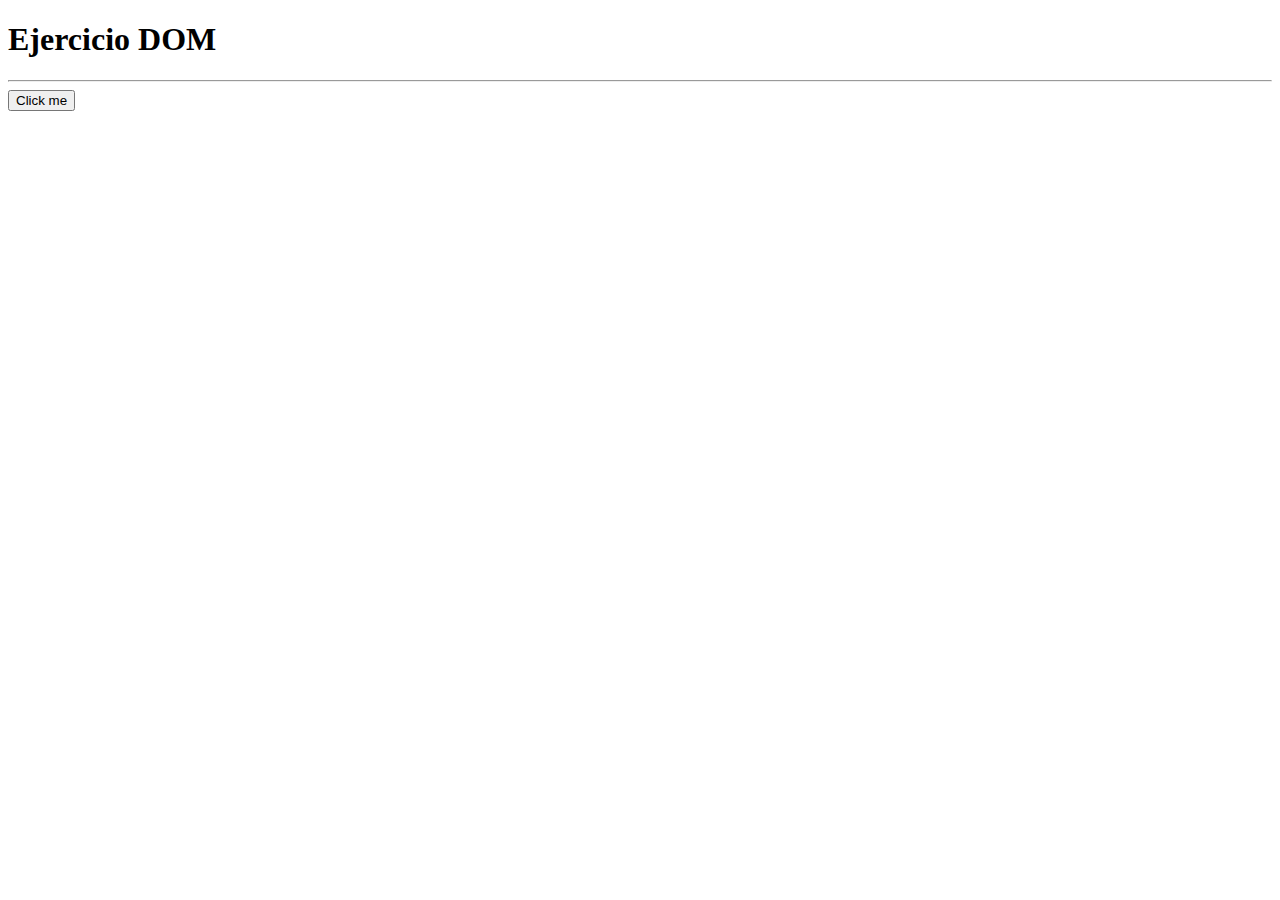
==== dom/index.html @ 785d0c42 "practica front" ====
<!DOCTYPE html>
<html lang="en">
<head>
    <meta charset="UTF-8">
    <title>My basic app</title>
</head>
<body>
    <h1>Ejercicio DOM</h1>
    <hr> 
    <button id="button">Click me</button>
    <!--Navegación inetna por la pagina-->
    <script type="text/javascript" src="./dom.js"></script>

</body>
</html>
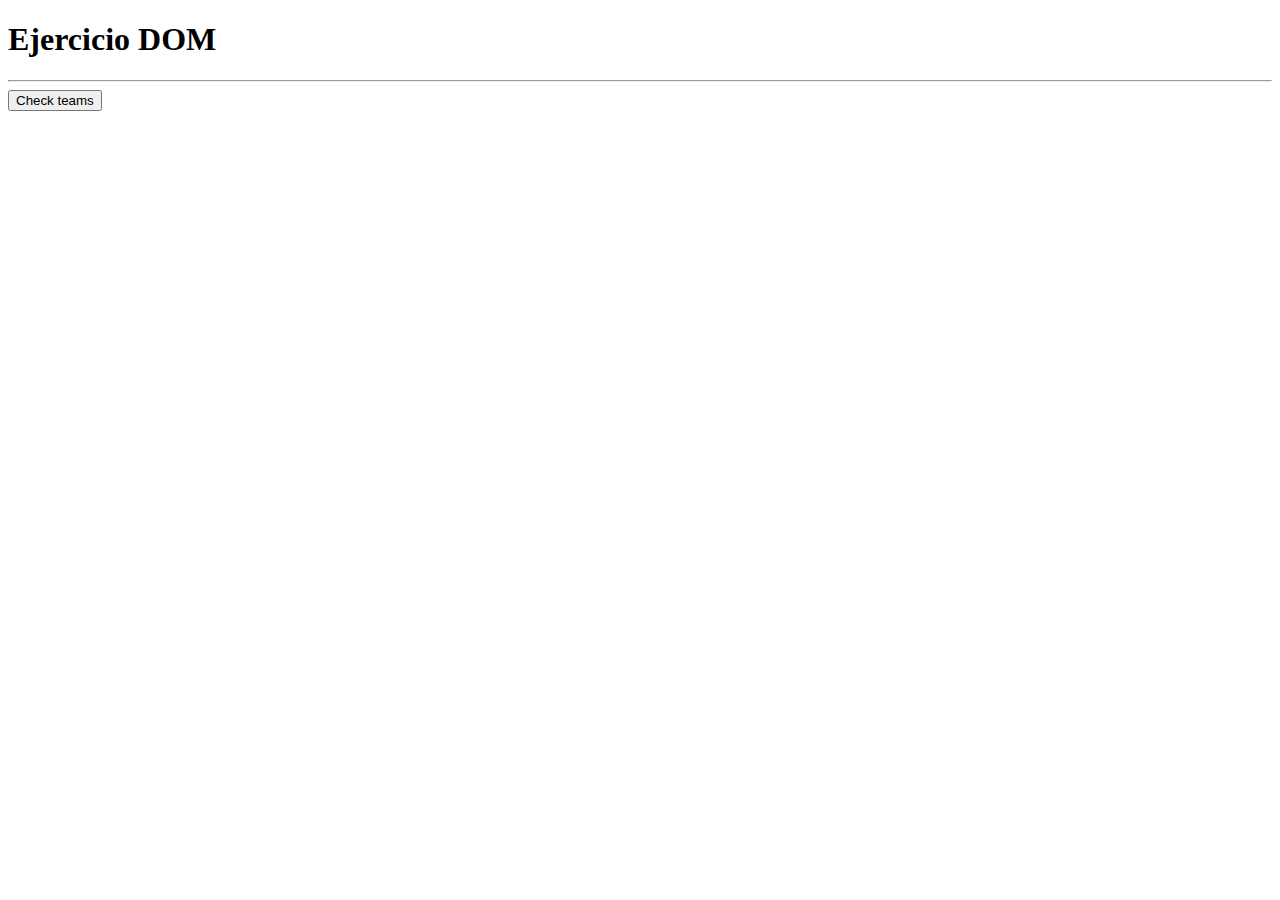
==== commit 87c2d972: "Img añadidas al DOM" ====
--- a/dom/index.html
+++ b/dom/index.html
@@ -3,12 +3,28 @@
 <head>
     <meta charset="UTF-8">
     <title>My basic app</title>
+    <link rel="stylesheet" href="style.css">
 </head>
 <body>
     <h1>Ejercicio DOM</h1>
     <hr> 
-    <button id="button">Click me</button>
-    <!--Navegación inetna por la pagina-->
+    <button id="button">Check teams</button>
+    <section class="shows-container">
+        <section class="show-items" id="show-items"></section>
+    </section>
+    
+
+    <!--Template Football-->
+    <template id="article">
+        <article class="show-item">
+            <figure>
+                <div class="img-container">
+                    <img src="img" alt="team">
+                </div>
+            </figure>
+        </article>
+    </template>
+
     <script type="text/javascript" src="./dom.js"></script>
 
 </body>
--- a/dom/style.css
+++ b/dom/style.css
@@ -0,0 +1,27 @@
+
+.shows-container .show-items {
+	display: grid;
+	grid-template-columns: repeat(3, 1fr);
+	gap: 1em;
+    justify-items: center;
+    align-items: center;
+    
+    
+}
+
+.show-item{
+    width: 70%;
+    
+}
+
+.show-item .image-container {
+	margin-bottom: 10px;
+	max-height: 192px;
+	overflow: hidden;
+    width: 100%;
+
+}
+
+img {
+	width: 100%;
+}